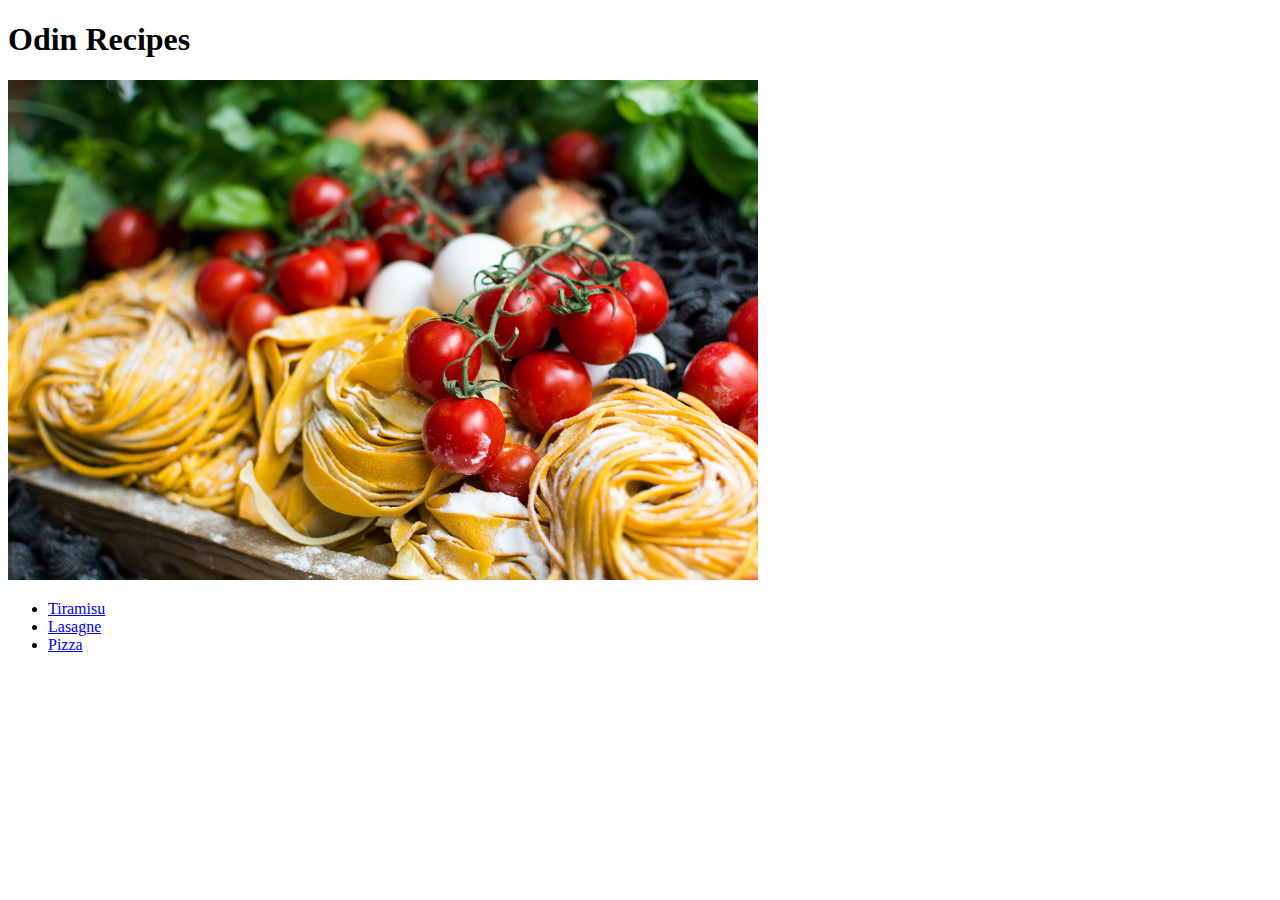
==== index.html @ 8e78b4ea "feat: introduce lists" ====
<!DOCTYPE html>
<html lang="en">
<head>
    <meta charset="UTF-8">
    <title>Odin Recipes</title>
</head>
<body>
    <h1>Odin Recipes</h1>
    <img src="./images/Italian_food.jpg" alt="Fresh Pasta, Tomatoes and Herbs" height="500px">
    <ul>
    <li><a href="./recipes/tiramisu.html">Tiramisu</a></li>
    <li><a href="./recipes/lasagna.html">Lasagne</a></li>
    <li><a href="./recipes/pizza.html" >Pizza</a></li>
    </ul>
</body>
</html>
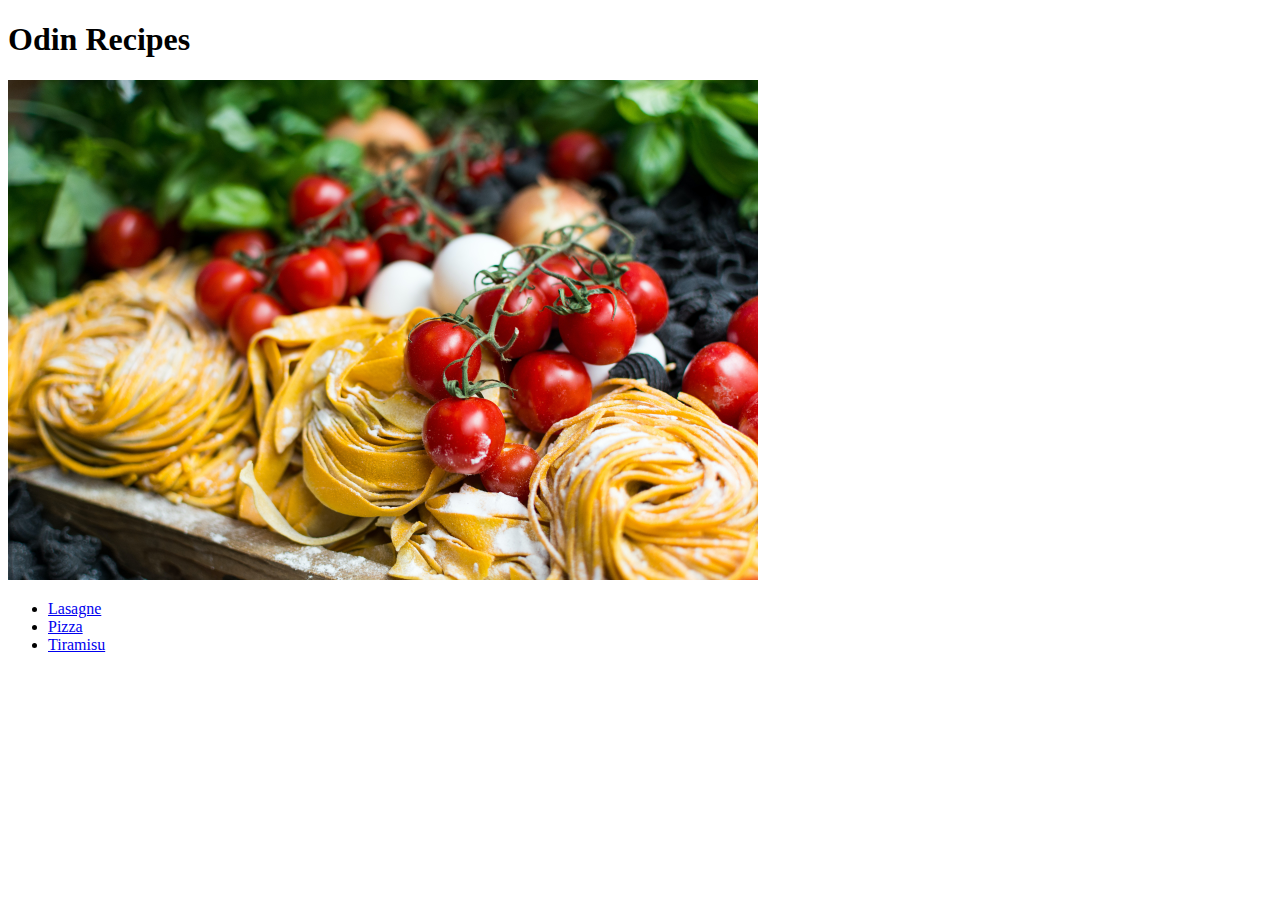
==== commit a18ba5fd: "fix: order of recipes on index" ====
--- a/index.html
+++ b/index.html
@@ -8,9 +8,9 @@
     <h1>Odin Recipes</h1>
     <img src="./images/Italian_food.jpg" alt="Fresh Pasta, Tomatoes and Herbs" height="500px">
     <ul>
-    <li><a href="./recipes/tiramisu.html">Tiramisu</a></li>
-    <li><a href="./recipes/lasagna.html">Lasagne</a></li>
-    <li><a href="./recipes/pizza.html" >Pizza</a></li>
+        <li><a href="./recipes/lasagna.html">Lasagne</a></li>
+        <li><a href="./recipes/pizza.html" >Pizza</a></li>
+        <li><a href="./recipes/tiramisu.html">Tiramisu</a></li>
     </ul>
 </body>
 </html>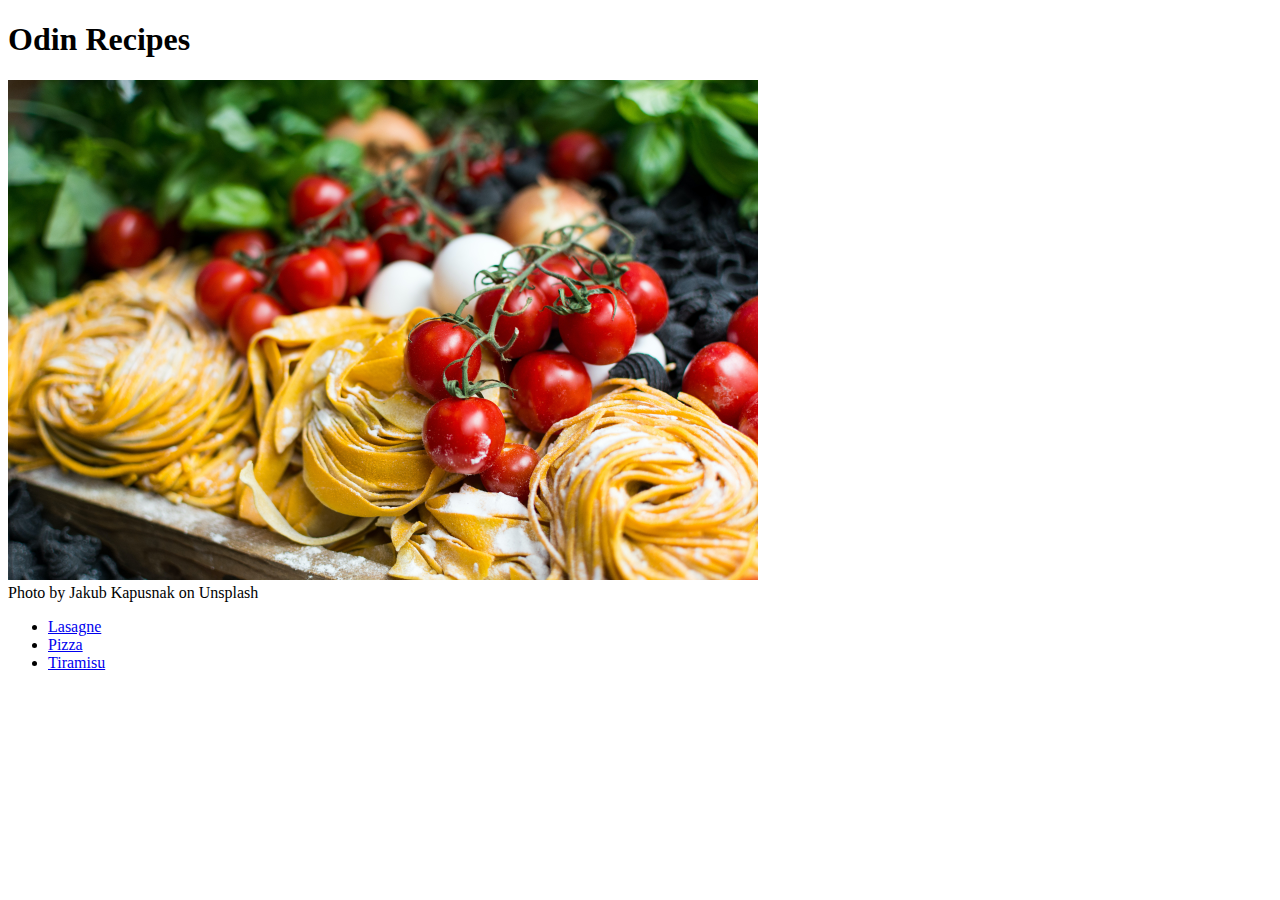
==== commit 87924fc4: "feat: figcaption on all images" ====
--- a/index.html
+++ b/index.html
@@ -7,6 +7,7 @@
 <body>
     <h1>Odin Recipes</h1>
     <img src="./images/Italian_food.jpg" alt="Fresh Pasta, Tomatoes and Herbs" height="500px">
+    <figcaption>Photo by Jakub Kapusnak on Unsplash</figcaption>
     <ul>
         <li><a href="./recipes/lasagna.html">Lasagne</a></li>
         <li><a href="./recipes/pizza.html" >Pizza</a></li>
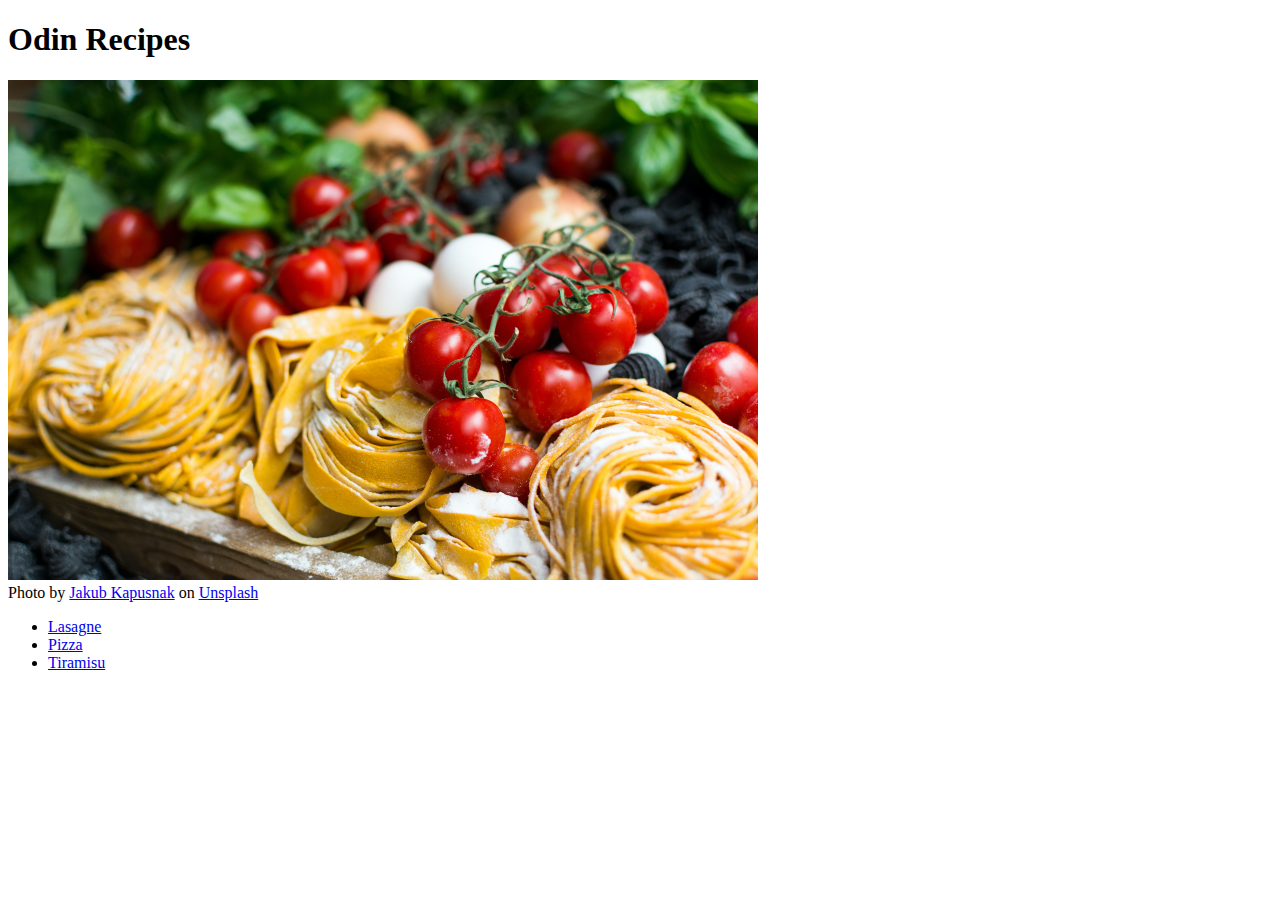
==== commit 6e42c6ad: "feat: links for figcaption discription" ====
--- a/index.html
+++ b/index.html
@@ -7,7 +7,7 @@
 <body>
     <h1>Odin Recipes</h1>
     <img src="./images/Italian_food.jpg" alt="Fresh Pasta, Tomatoes and Herbs" height="500px">
-    <figcaption>Photo by Jakub Kapusnak on Unsplash</figcaption>
+    <figcaption>Photo by <a href="https://unsplash.com/@foodiesfeed?utm_content=creditCopyText&utm_medium=referral&utm_source=unsplash" rel="noopener noreferrer">Jakub Kapusnak</a> on <a href="https://unsplash.com/photos/tEVisOXz26Y?utm_content=creditCopyText&utm_medium=referral&utm_source=unsplash" rel="noopener noreferrer">Unsplash</a></figcaption>
     <ul>
         <li><a href="./recipes/lasagna.html">Lasagne</a></li>
         <li><a href="./recipes/pizza.html" >Pizza</a></li>
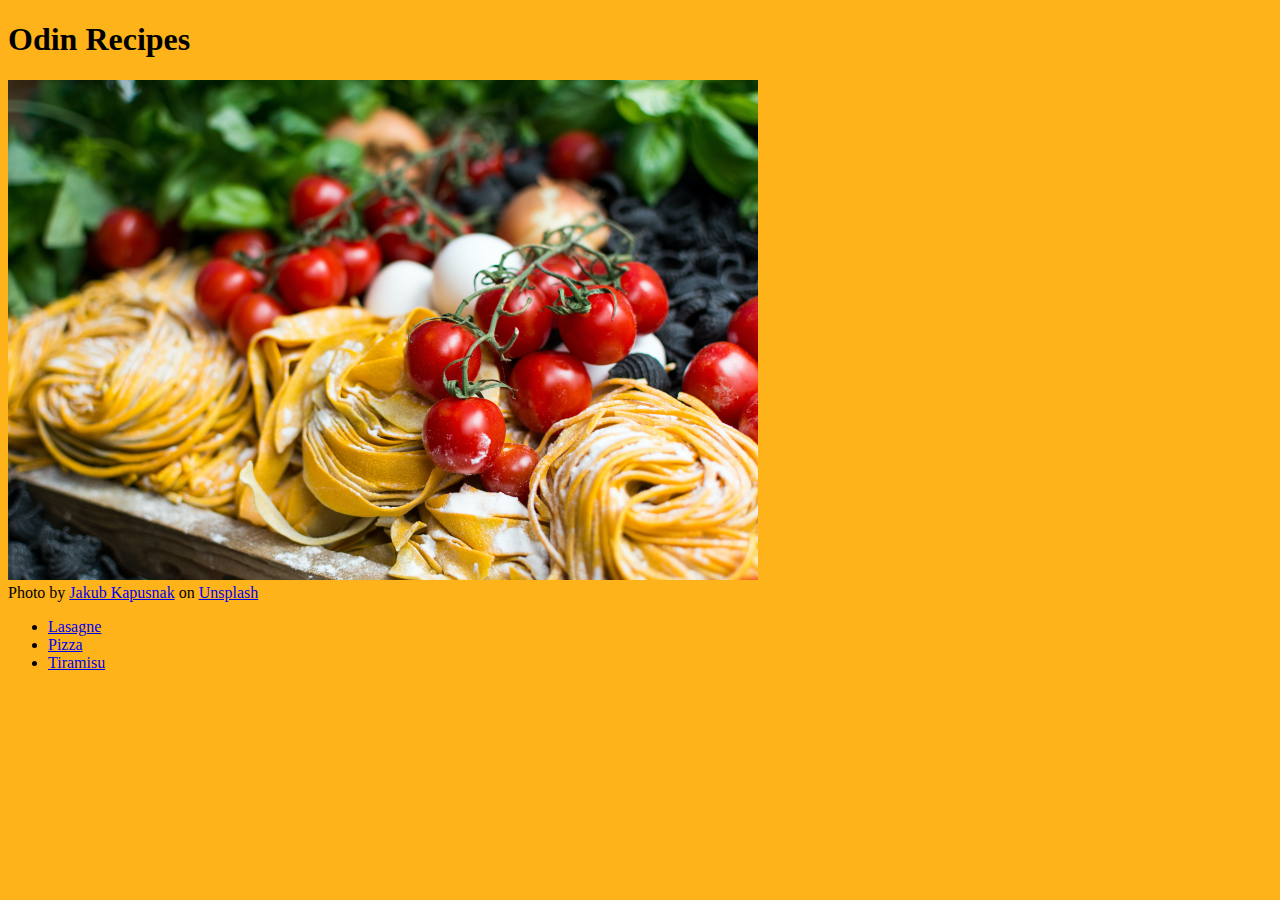
==== commit 265f6280: "fix stylesheet link in index, changes to style" ====
--- a/index.html
+++ b/index.html
@@ -2,6 +2,7 @@
 <html lang="en">
 <head>
     <meta charset="UTF-8">
+    <link rel="stylesheet" href="style.css">
     <title>Odin Recipes</title>
 </head>
 <body>
--- a/style.css
+++ b/style.css
@@ -0,0 +1,7 @@
+body {
+    background-color: #ffb31a;
+}
+
+h1 {
+    background-color: ;
+}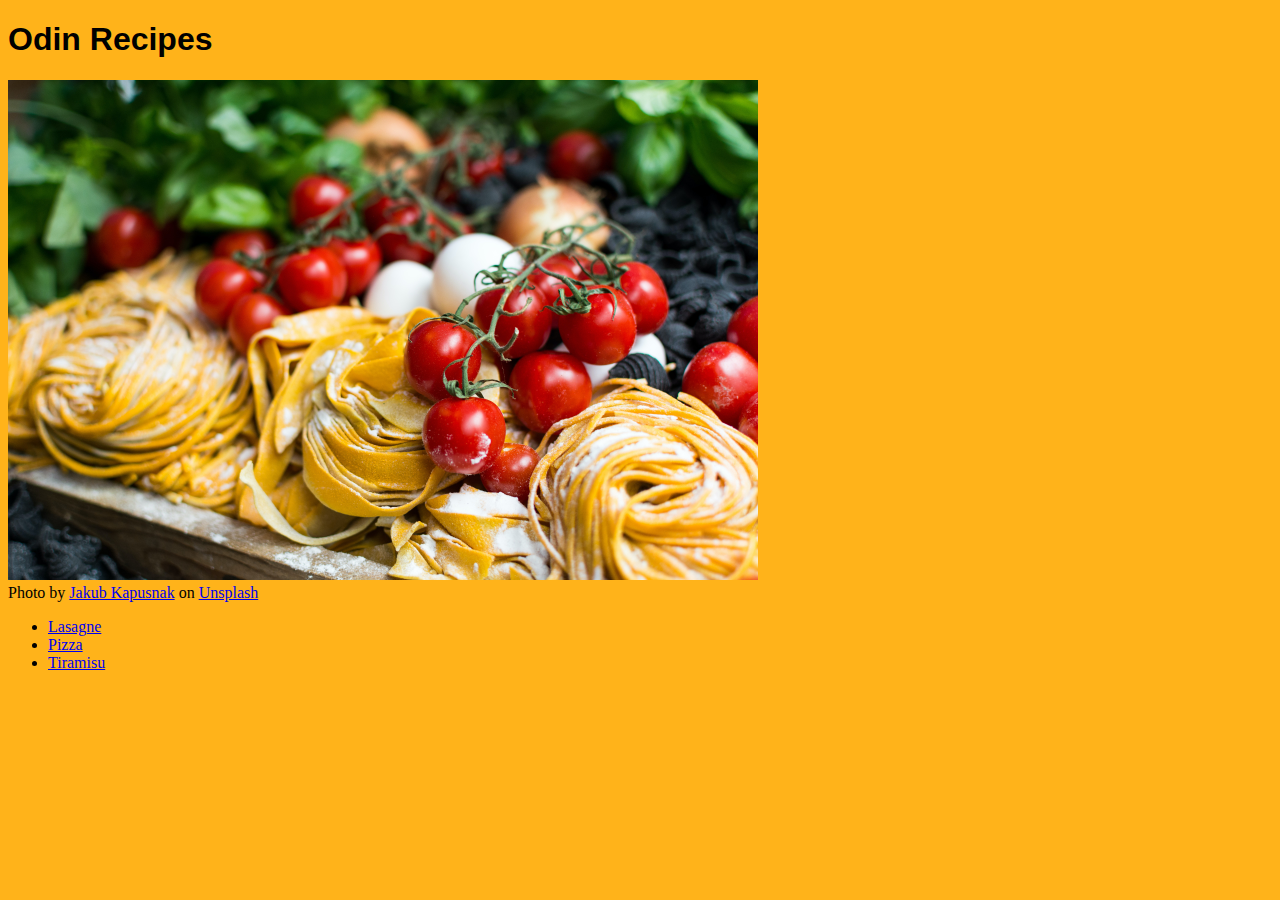
==== commit 4437048a: "changes index h1 font-family" ====
--- a/index.html
+++ b/index.html
@@ -6,7 +6,7 @@
     <title>Odin Recipes</title>
 </head>
 <body>
-    <h1>Odin Recipes</h1>
+    <h1 class="indexHeader">Odin Recipes</h1>
     <img src="./images/Italian_food.jpg" alt="Fresh Pasta, Tomatoes and Herbs" height="500px">
     <figcaption>Photo by <a href="https://unsplash.com/@foodiesfeed?utm_content=creditCopyText&utm_medium=referral&utm_source=unsplash" rel="noopener noreferrer">Jakub Kapusnak</a> on <a href="https://unsplash.com/photos/tEVisOXz26Y?utm_content=creditCopyText&utm_medium=referral&utm_source=unsplash" rel="noopener noreferrer">Unsplash</a></figcaption>
     <ul>
--- a/style.css
+++ b/style.css
@@ -2,6 +2,7 @@
     background-color: #ffb31a;
 }
 
-h1 {
-    background-color: ;
-}+.indexHeader {
+    font-family: Arial, Helvetica, sans-serif;
+}
+
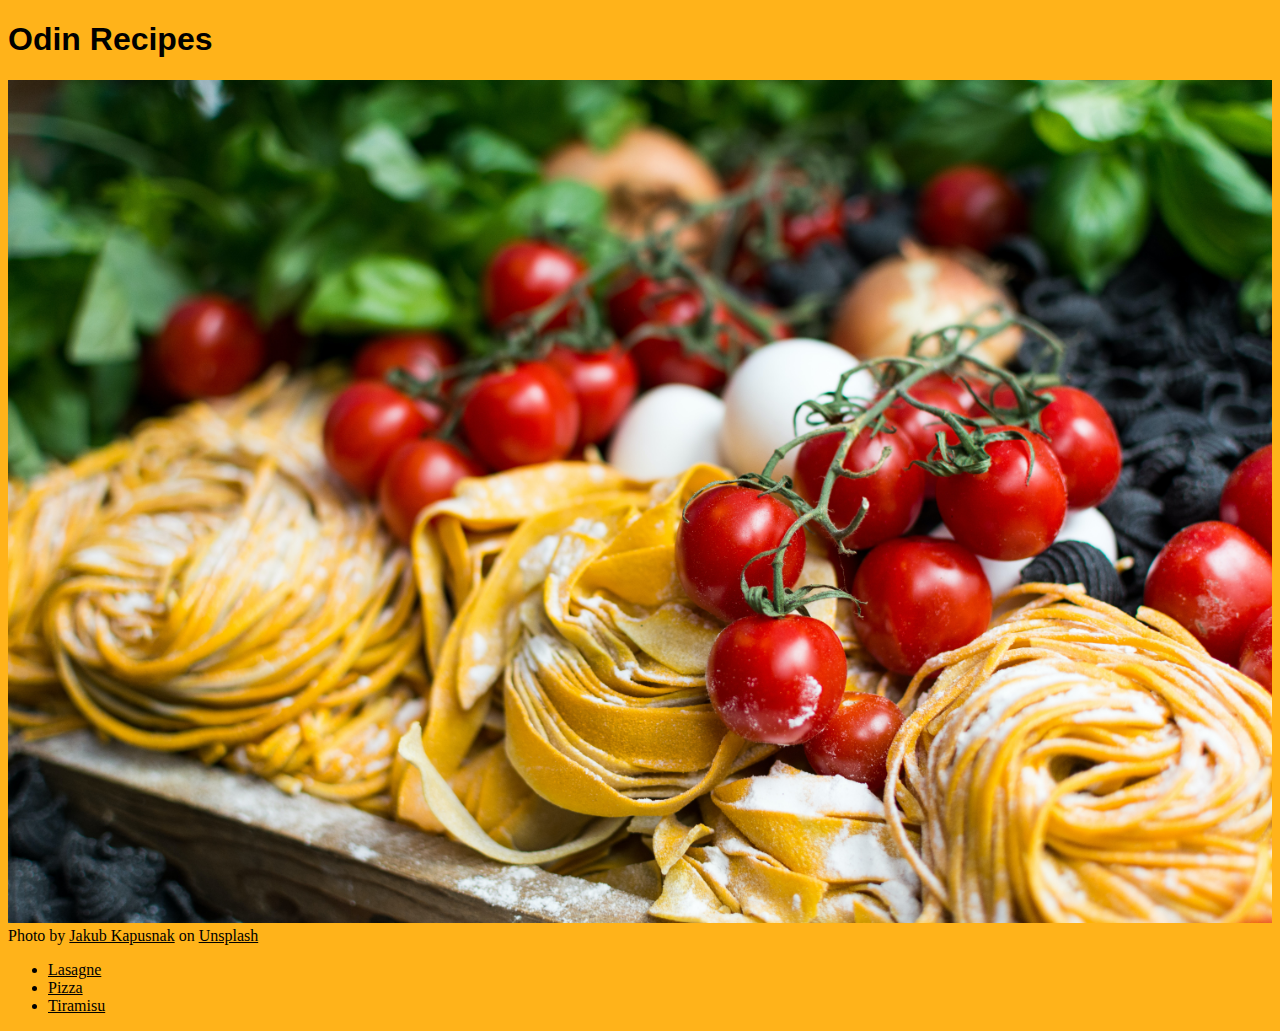
==== commit 2f61af0b: "BREAKING CHANGE: css for picture size changed" ====
--- a/index.html
+++ b/index.html
@@ -7,7 +7,7 @@
 </head>
 <body>
     <h1 class="indexHeader">Odin Recipes</h1>
-    <img src="./images/Italian_food.jpg" alt="Fresh Pasta, Tomatoes and Herbs" height="500px">
+    <img src="./images/Italian_food.jpg" alt="Fresh Pasta, Tomatoes and Herbs" id="indexImg">
     <figcaption>Photo by <a href="https://unsplash.com/@foodiesfeed?utm_content=creditCopyText&utm_medium=referral&utm_source=unsplash" rel="noopener noreferrer">Jakub Kapusnak</a> on <a href="https://unsplash.com/photos/tEVisOXz26Y?utm_content=creditCopyText&utm_medium=referral&utm_source=unsplash" rel="noopener noreferrer">Unsplash</a></figcaption>
     <ul>
         <li><a href="./recipes/lasagna.html">Lasagne</a></li>
--- a/style.css
+++ b/style.css
@@ -3,6 +3,33 @@
 }
 
 .indexHeader {
-    font-family: Arial, Helvetica, sans-serif;
+    font-family: 'Segoe UI', Tahoma, Geneva, Verdana, sans-serif;
 }
 
+img {
+    max-width: 50%;
+}
+
+#indexImg {
+    max-width: 100%;
+}
+
+#ingredients {
+    color: #fff;
+    background-color: #000;
+    font-style: italic;
+    max-width: 50%;
+}
+
+ol {
+    background-color: #0ff;
+}
+
+a {
+    color: #000;
+}
+
+a:hover,
+a:focus {
+    color: #333;
+}